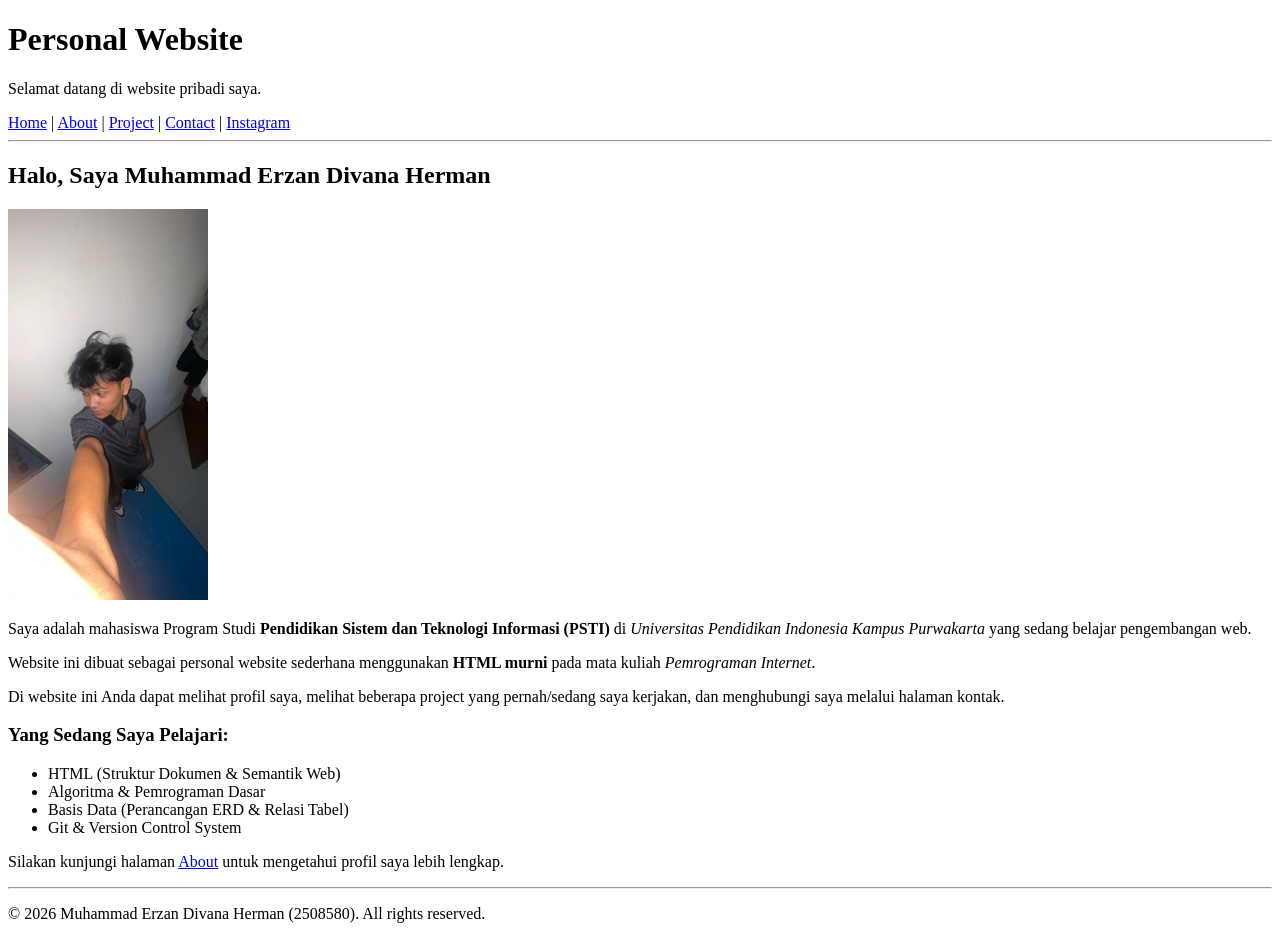
==== index.html @ 8113fc12 "komit pertama website erzan" ====
<!DOCTYPE html>
<html lang="id">

<head>
    <meta charset="UTF-8">
    <meta name="viewport" content="width=device-width, initial-scale=1.0">
    <title>Home - Personal Website Muhammad Erzan Divana Herman</title>
</head>

<body>

    <header>
        <h1>Personal Website</h1>
        <p>Selamat datang di website pribadi saya.</p>
        <nav>
            <a href="index.html">Home</a> |
            <a href="about.html">About</a> |
            <a href="project.html">Project</a> |
            <a href="contact.html">Contact</a> |
            <a href="instagram.html">Instagram</a>
        </nav>
        <hr>
    </header>

    <main>
        <h2>Halo, Saya Muhammad Erzan Divana Herman</h2>

        <p>
            <img src="assets/profile.jpeg" alt="Foto Profil Muhammad Erzan Divana Herman" width="200">
        </p>

        <p>
            Saya adalah mahasiswa Program Studi <strong>Pendidikan Sistem dan Teknologi Informasi (PSTI)</strong> di
            <em>Universitas Pendidikan Indonesia Kampus Purwakarta</em> yang sedang belajar pengembangan web.
        </p>
        <p>
            Website ini dibuat sebagai personal website sederhana menggunakan <strong>HTML murni</strong> pada mata
            kuliah <em>Pemrograman Internet</em>.
        </p>
        <p>
            Di website ini Anda dapat melihat profil saya, melihat beberapa project yang pernah/sedang saya kerjakan,
            dan menghubungi saya melalui halaman kontak.
        </p>


        <h3>Yang Sedang Saya Pelajari:</h3>
        <ul>
            <li>HTML (Struktur Dokumen & Semantik Web)</li>
            <li>Algoritma & Pemrograman Dasar</li>
            <li>Basis Data (Perancangan ERD & Relasi Tabel)</li>
            <li>Git & Version Control System</li>
        </ul>

        <p>
            Silakan kunjungi halaman <a href="about.html">About</a> untuk mengetahui profil saya lebih lengkap.
        </p>
    </main>

    <!-- Footer -->
    <footer>
        <hr>
        <p>&copy; 2026 Muhammad Erzan Divana Herman (2508580). All rights reserved.</p>
    </footer>

</body>

</html>
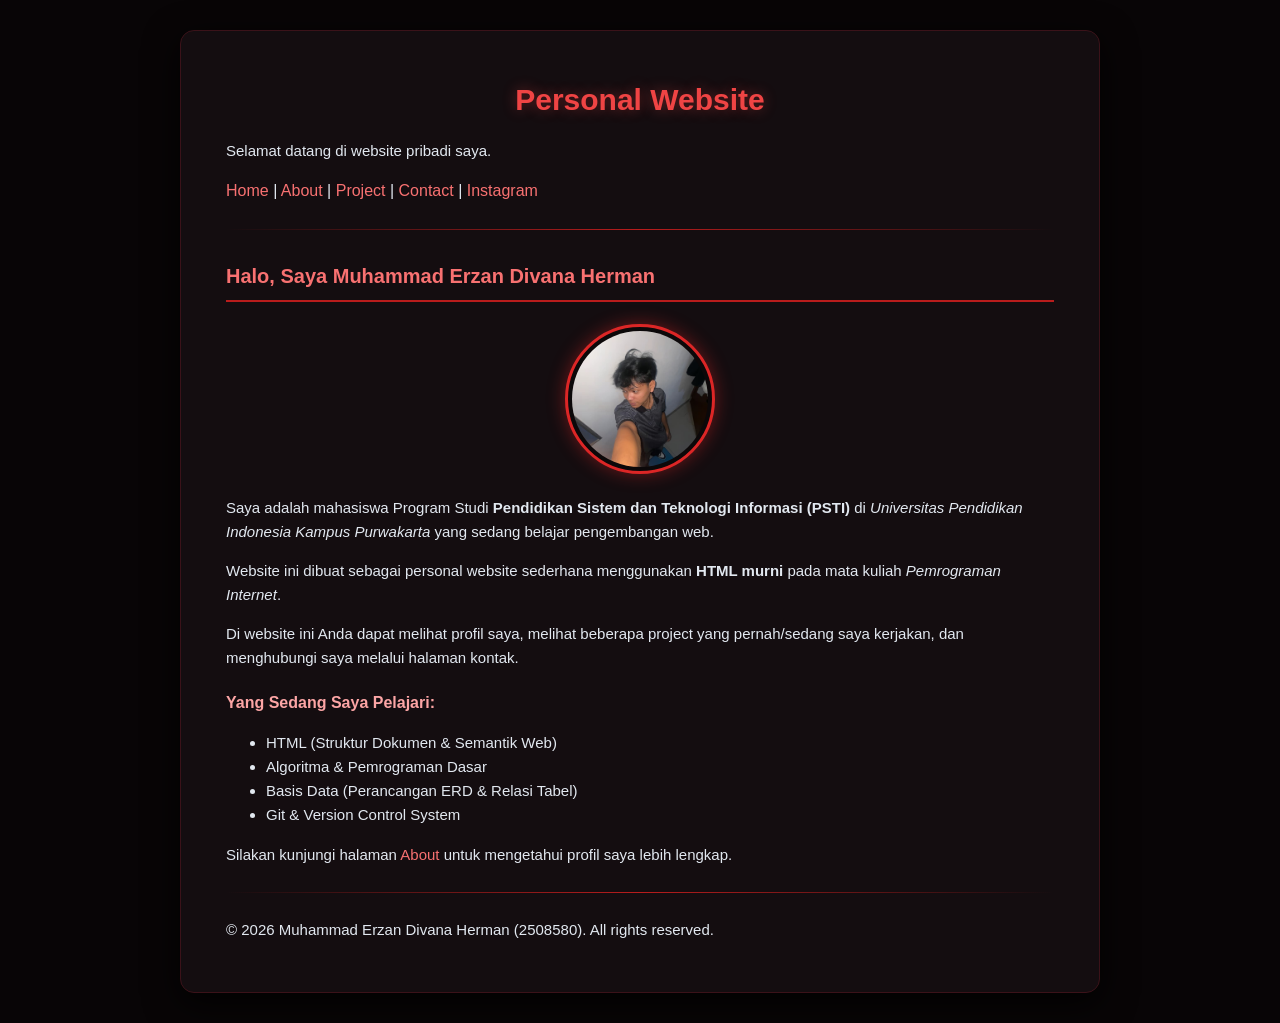
==== commit 4132f09c: "Menambahkan styling CSS  dan merapikan navigasi" ====
--- a/index.html
+++ b/index.html
@@ -4,7 +4,9 @@
 <head>
     <meta charset="UTF-8">
     <meta name="viewport" content="width=device-width, initial-scale=1.0">
-    <title>Home - Personal Website Muhammad Erzan Divana Herman</title>
+    <title>Nama Halaman</title>
+    <!-- External CSS -->
+    <link rel="stylesheet" href="style.css">
 </head>
 
 <body>
--- a/style.css
+++ b/style.css
@@ -0,0 +1,274 @@
+@keyframes fadeInPage {
+    from {
+        opacity: 0;
+        transform: translateY(12px);
+    }
+    to {
+        opacity: 1;
+        transform: translateY(0);
+    }
+}
+
+* {
+    box-sizing: border-box;
+}
+
+html {
+    background-color: #080506;
+}
+
+body {
+    font-family: 'Segoe UI', Arial, sans-serif;
+    line-height: 1.6;
+    color: #e2e8f0;           
+    max-width: 920px;
+    margin: 30px auto;
+    padding: 35px 45px;
+    background-color: #140d10; 
+    border: 1px solid #3b1219; 
+    border-radius: 14px;
+    box-shadow: 0 10px 35px rgba(0, 0, 0, 0.85);
+    animation: fadeInPage 0.75s ease-in-out;
+}
+
+h1, h2, h3 {
+    color: #f8fafc;
+    font-weight: 700;
+}
+
+h1 {
+    font-size: 30px;
+    text-align: center;
+    color: #ef4444;           
+    text-shadow: 0 0 14px rgba(239, 68, 68, 0.4); 
+    margin-top: 10px;
+    margin-bottom: 8px;
+}
+
+h2 {
+    font-size: 20px;
+    color: #f87171;
+    border-bottom: 2px solid #b91c1c; 
+    padding-bottom: 8px;
+    margin-top: 30px;
+}
+
+h3 {
+    font-size: 16px;
+    color: #fca5a5;
+    margin-top: 20px;
+}
+
+p, li, td, th {
+    font-size: 15px;
+}
+
+hr {
+    border: none;
+    height: 1px;
+    background: linear-gradient(to right, transparent, #b91c1c, transparent);
+    margin: 25px 0;
+}
+
+
+.navbar, p:has(> a[href="index.html"]) {
+    display: flex;
+    justify-content: center;
+    align-items: center;
+    flex-wrap: wrap;
+    gap: 12px;
+    background-color: #0b0708; 
+    padding: 12px 20px;
+    border-radius: 10px;
+    border: 1px solid #451016;
+    margin: 18px 0 25px 0;
+    color: transparent;        
+}
+
+/* Tombol Menu Navigasi */
+.navbar a, p:has(> a[href="index.html"]) a {
+    text-decoration: none;
+    color: #fca5a5;
+    background-color: #1a0f12;
+    padding: 8px 18px;
+    border-radius: 6px;
+    border: 1px solid #3b1219;
+    font-weight: 600;
+    font-size: 14px;
+    transition: all 0.3s ease;
+}
+
+/* Efek Hover + Transform */
+.navbar a:hover, p:has(> a[href="index.html"]) a:hover {
+    background-color: #dc2626; 
+    color: #ffffff;
+    border-color: #ef4444;
+    transform: translateY(-2px);
+    box-shadow: 0 0 14px rgba(220, 38, 38, 0.6);
+}
+
+/* Foto Profil */
+img[src*="profile"], img[alt*="Foto"], img[alt*="Profil"], .foto-profil {
+    display: block;
+    width: 150px;
+    height: 150px;
+    object-fit: cover;
+    border-radius: 50%;
+    padding: 4px;
+    background-color: #0c0809;
+    border: 3px solid #dc2626; 
+    margin: 22px auto;
+    box-shadow: 0 0 18px rgba(220, 38, 38, 0.45);
+    transition: transform 0.3s ease, box-shadow 0.3s ease;
+}
+
+img[src*="profile"]:hover, .foto-profil:hover {
+    transform: scale(1.06);
+    box-shadow: 0 0 25px rgba(239, 68, 68, 0.7);
+}
+
+
+figure {
+    margin: 18px 0;
+    background-color: #0c0809;
+    padding: 16px;
+    border: 1px solid #3b1219;
+    border-radius: 10px;
+}
+
+figure img, img[src*="expomath"], img[alt*="Expo"] {
+    max-width: 100%;
+    height: auto;
+    border-radius: 8px;
+    border: 1px solid #3b1219;
+    display: block;
+    margin-bottom: 10px;
+    transition: transform 0.3s ease, box-shadow 0.3s ease;
+}
+
+figure img:hover, img[src*="expomath"]:hover {
+    transform: translateY(-4px);
+    box-shadow: 0 8px 20px rgba(0, 0, 0, 0.85);
+}
+
+figcaption {
+    font-size: 13px;
+    color: #94a3b8;
+    margin-top: 6px;
+}
+
+
+table {
+    width: 100%;
+    border-collapse: collapse;
+    margin: 20px 0;
+    background-color: #0b0708;
+    border-radius: 8px;
+    overflow: hidden;
+    border: 1px solid #3b1219;
+}
+
+th, td {
+    padding: 12px 16px;
+    text-align: left;
+    border-bottom: 1px solid #201014;
+}
+
+th {
+    background-color: #991b1b; 
+    color: #ffffff;
+    font-weight: 600;
+    text-align: center;
+}
+
+tr:nth-child(even) td {
+    background-color: #130a0d;
+}
+
+tr:hover td {
+    background-color: #221016; 
+}
+
+
+form table {
+    max-width: 650px;
+    margin: 20px auto;
+}
+
+input[type="text"],
+input[type="email"],
+input[type="date"],
+textarea {
+    width: 100%;
+    padding: 10px 12px;
+    background-color: #070405;
+    color: #f8fafc;
+    border: 1px solid #3b1219;
+    border-radius: 6px;
+    font-family: inherit;
+    font-size: 14px;
+    transition: border-color 0.3s ease, box-shadow 0.3s ease;
+}
+
+input[type="text"]:focus,
+input[type="email"]:focus,
+input[type="date"]:focus,
+textarea:focus {
+    outline: none;
+    border-color: #ef4444;
+    box-shadow: 0 0 10px rgba(239, 68, 68, 0.45);
+}
+
+/* Tombol Kirim & Reset */
+input[type="submit"],
+input[type="reset"] {
+    border: none;
+    padding: 10px 22px;
+    font-size: 14px;
+    font-weight: 600;
+    border-radius: 6px;
+    cursor: pointer;
+    margin: 6px 4px;
+    transition: background-color 0.3s ease, transform 0.2s ease, box-shadow 0.2s ease;
+}
+
+input[type="submit"] {
+    background-color: #dc2626; 
+    color: #ffffff;
+}
+
+input[type="reset"] {
+    background-color: #2b1318; 
+    color: #fca5a5;
+}
+
+input[type="submit"]:hover {
+    background-color: #b91c1c;
+    transform: translateY(-2px);
+    box-shadow: 0 0 12px rgba(220, 38, 38, 0.6);
+}
+
+input[type="reset"]:hover {
+    background-color: #401820;
+    color: #ffffff;
+    transform: translateY(-2px);
+}
+
+
+a {
+    color: #f87171;
+    text-decoration: none;
+    transition: color 0.2s ease;
+}
+
+a:hover {
+    color: #fca5a5;
+    text-decoration: underline;
+}
+
+body > p:last-child {
+    text-align: center;
+    color: #71717a;
+    font-size: 13px;
+    margin-top: 35px;
+}
